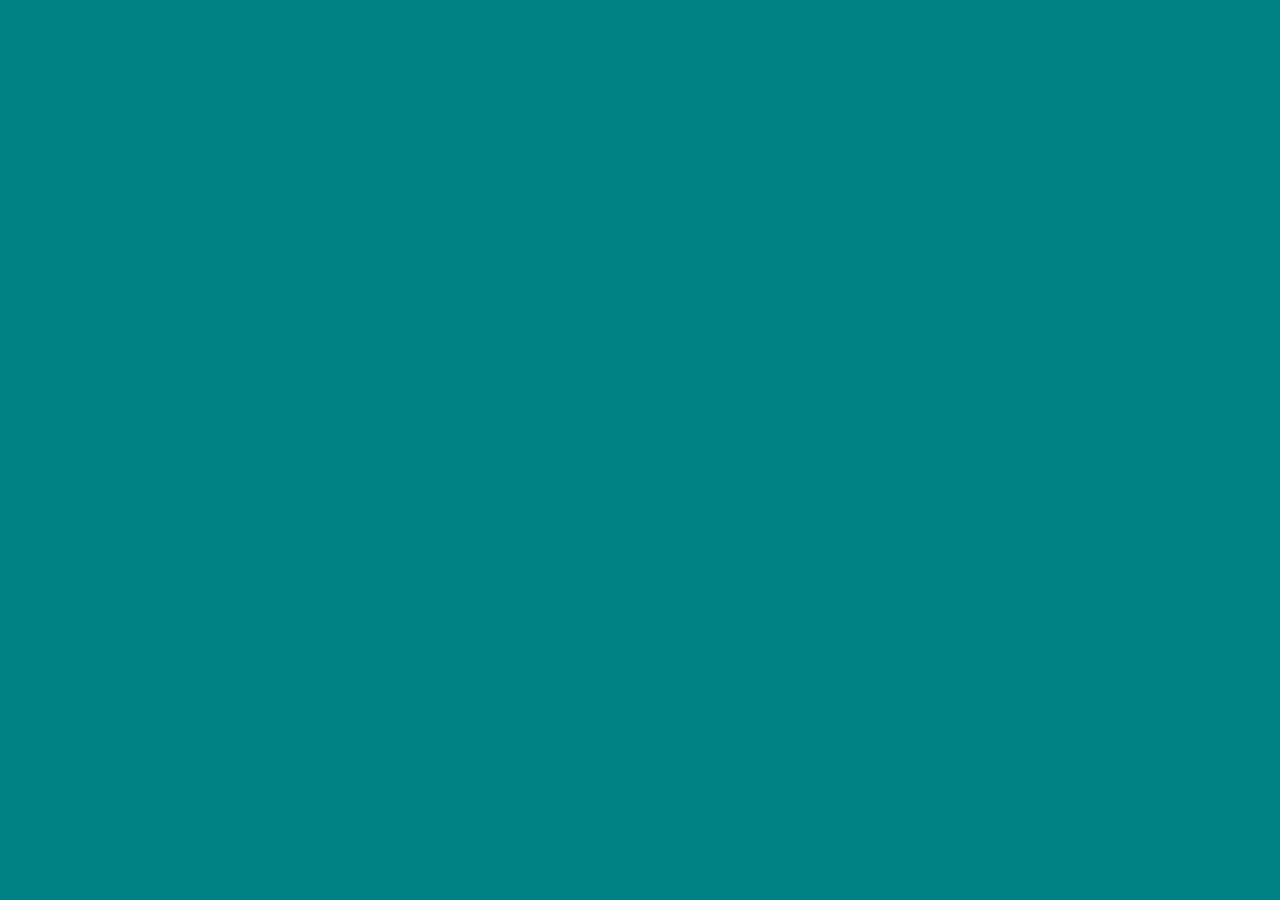
==== html-css-boilerplate/index.html @ 96f1b58c "updated structure" ====
<!DOCTYPE html>
<html lang="en">
  <head>
    <!-- Character set & viewport width detection-->
    <meta charset="UTF-8">
    <meta name="viewport" content="width=device-width, initial-scale=1.0">
    <meta http-equiv="X-UA-Compatible" content="ie=edge">
    <!-- The title of your document -->
    <title>Give me a name!</title>

    <!-- TODO: Link Bootstrap CDN -->

    <!-- TODO: Link Google fonts -->

    <!-- CSS Style sheet -->
    <link rel="stylesheet" href="style.css">
  </head>
  <body>
    <!-- TODO: Code here -->

    
  </body>
</html>
---- html-css-boilerplate/style.css ----
body {
  margin: 0;
  font-family: 'Lato', sans-serif;
  background: teal;
}

/* TODO */
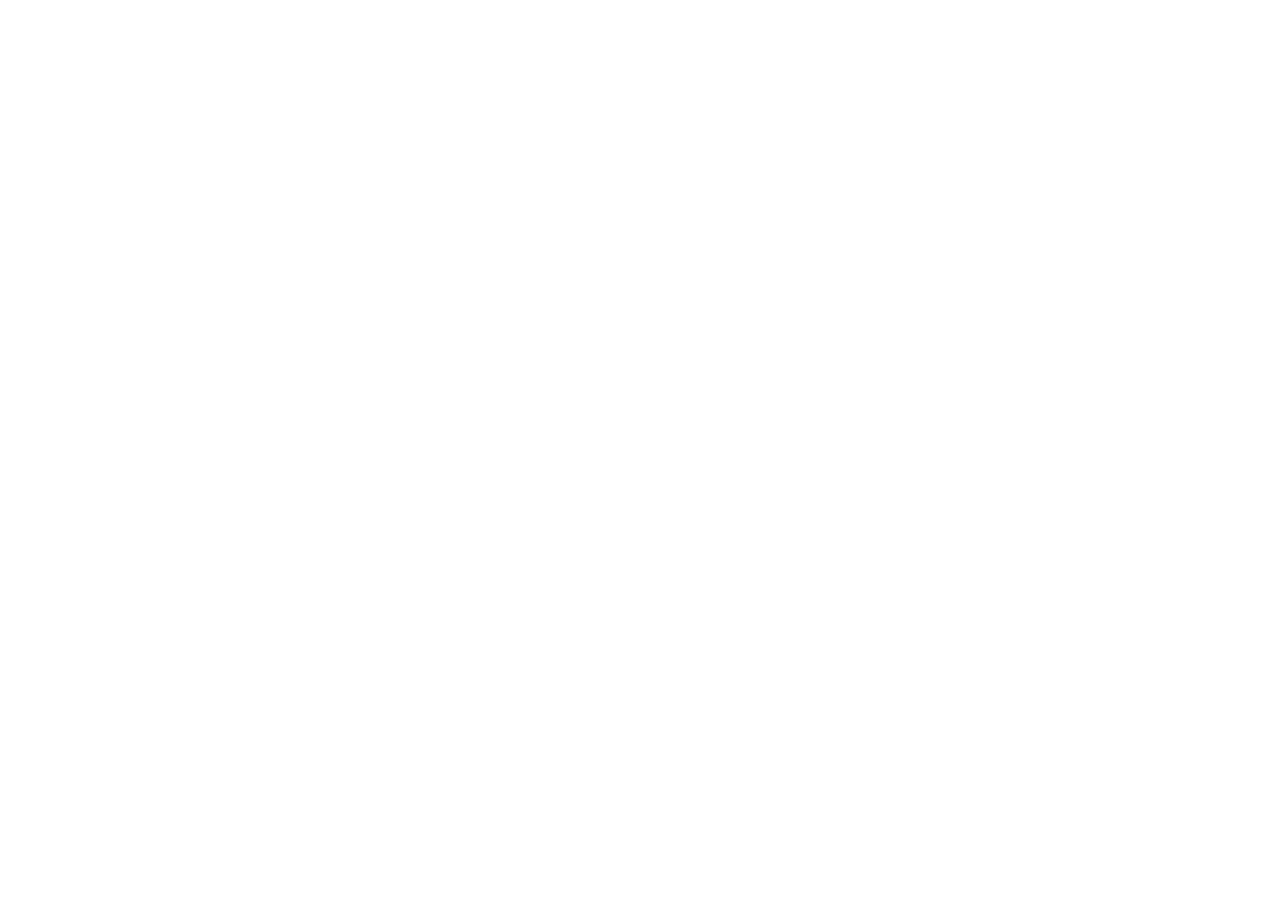
==== commit df88bc80: "Update index.html" ====
--- a/html-css-boilerplate/index.html
+++ b/html-css-boilerplate/index.html
@@ -8,12 +8,10 @@
     <!-- The title of your document -->
     <title>Give me a name!</title>
 
-    <!-- TODO: Link Bootstrap CDN -->
-
     <!-- TODO: Link Google fonts -->
 
     <!-- CSS Style sheet -->
-    <link rel="stylesheet" href="style.css">
+    <!-- <link rel="stylesheet" href="style.css"> -->
   </head>
   <body>
     <!-- TODO: Code here -->
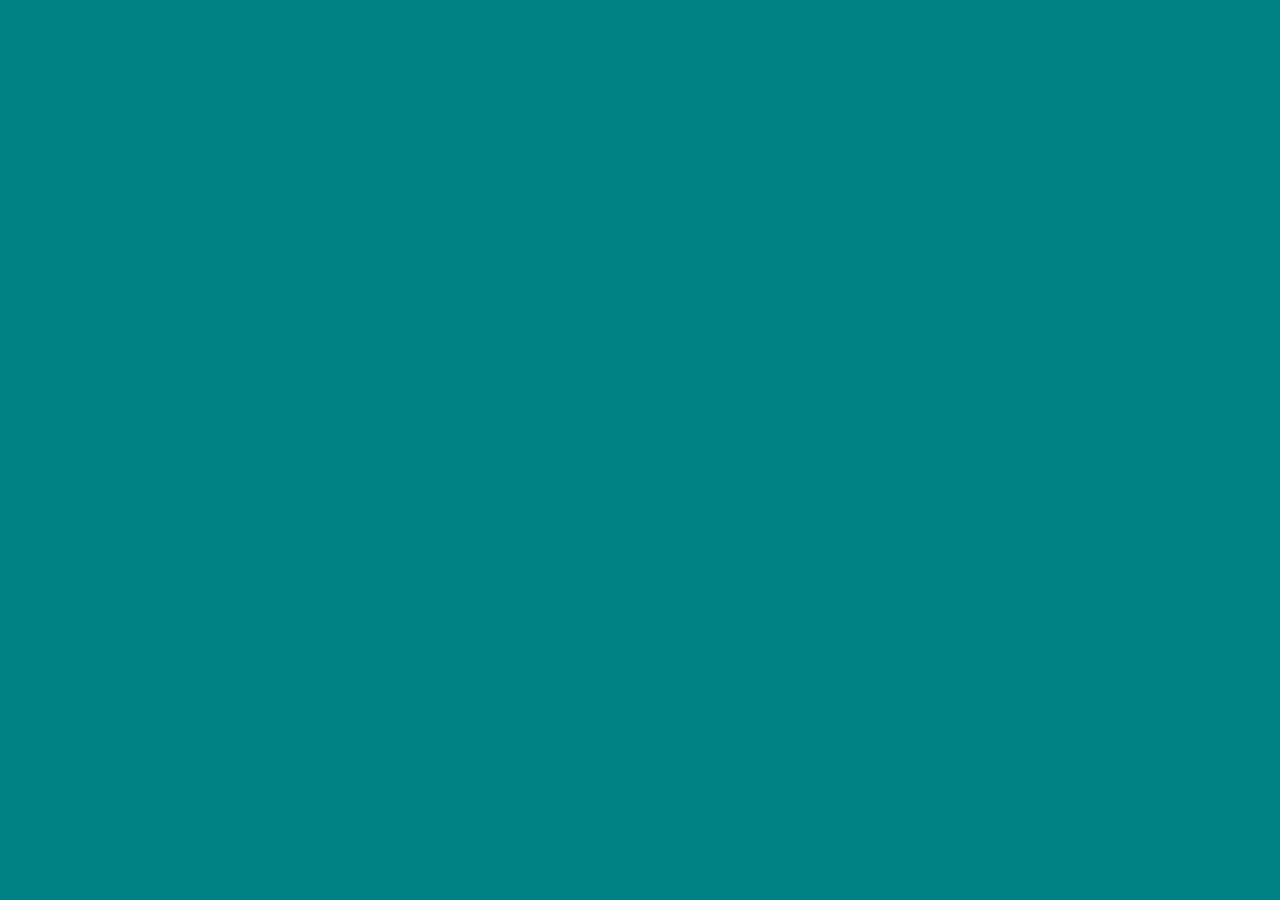
==== commit e69b21d0: "Update index.html" ====
--- a/html-css-boilerplate/index.html
+++ b/html-css-boilerplate/index.html
@@ -11,7 +11,7 @@
     <!-- TODO: Link Google fonts -->
 
     <!-- CSS Style sheet -->
-    <!-- <link rel="stylesheet" href="style.css"> -->
+    <link rel="stylesheet" href="style.css">
   </head>
   <body>
     <!-- TODO: Code here -->
